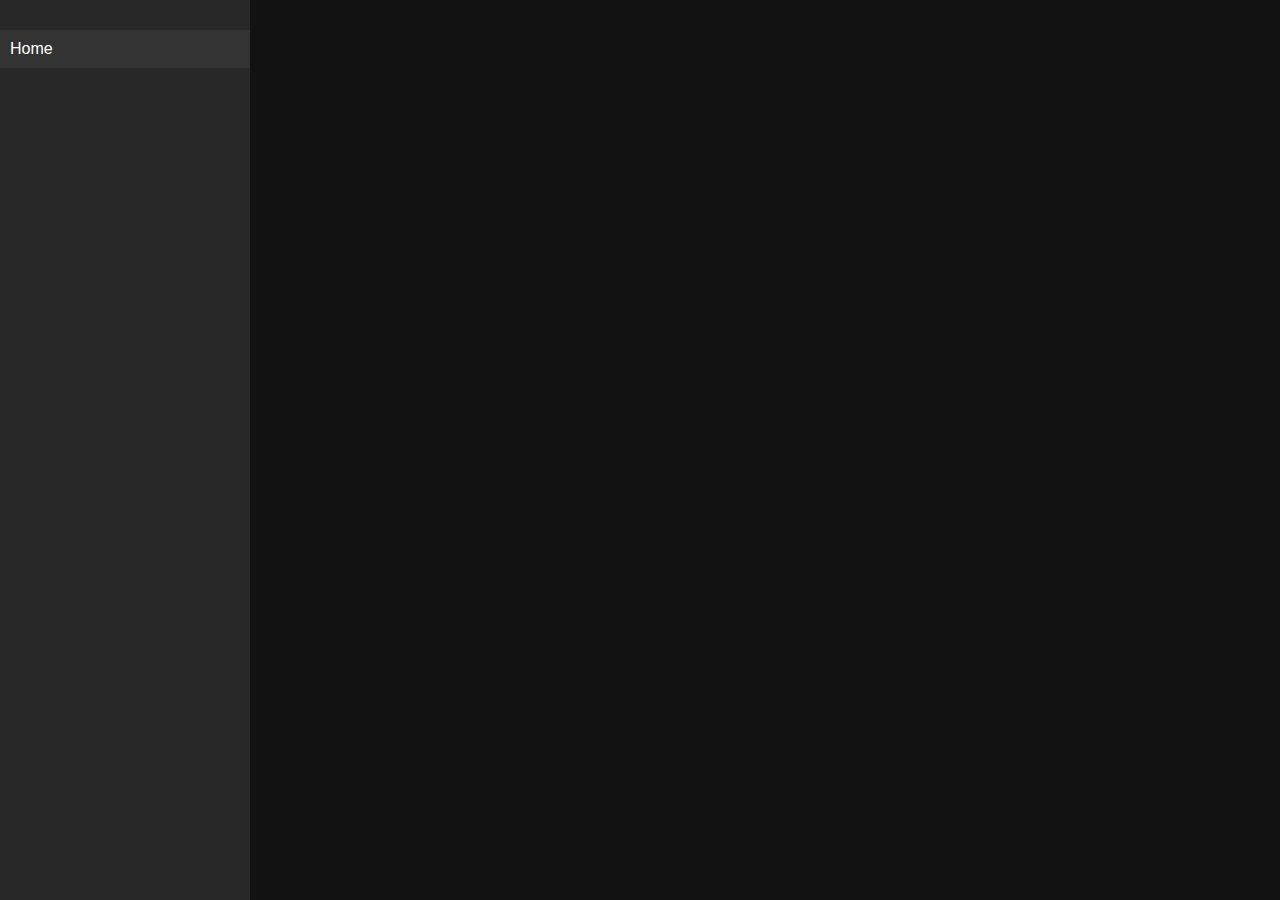
==== index.html @ a4a8a025 "adds js file path" ====
<!DOCTYPE html>
<html lang="en">
<head>
    <meta charset="UTF-8">
    <meta name="viewport" content="width=device-width, initial-scale=1.0">
    <title>EnLang</title>
    <link rel="shortcut icon" href="https://raw.githubusercontent.com/HttpAnimation/FYC/main/FYC%20Rewrite.ico"/>
    <link rel="stylesheet" href="scripts/css/main.css">
    <script src="scripts/js/Sidebar.js"></script>
    <script type="module" src="https://md-block.verou.me/md-block.js"></script>
    <script src="scripts/js/getmddata.js"></script>
</head>
<body>
    <div id="sidebar">
        <a href="index.html" class="movie-button">Home</a>
    </div>
    <center>
        <md-block id=""> 
                
        </md-block>
    </center>
</body>
</html>
---- scripts/css/main.css ----
body {
    background-color: #121212; 
    color: #ffffff; 
    font-family: Arial, sans-serif;
    margin: 0;
}

#sidebar {
    width: 250px;
    height: 100%;
    position: fixed;
    top: 0;
    left: 0;
    background-color: #282828;
    padding-top: 20px;
    overflow-y: auto; 
}

#content {
    margin-left: 250px;
    padding: 20px;
}

.movie-button {
    display: block;
    margin-top: 10px;
    padding: 10px;
    background-color: #333;
    color: #ffffff;
    text-decoration: none;
    border: none;
    cursor: pointer;
    transition: transform 0.3s ease-in-out;
}

.source-button {
    display: block;
    margin-top: 10px;
    padding: 10px;
    background-color: #333;
    color: #ffffff;
    text-decoration: none;
    border: none;
    cursor: pointer;
    transition: transform 0.3s ease-in-out;
}


.source-button:hover {
    transform: scale(1.05);
}

.movie-button:hover {
    transform: scale(1.05);
}

h3 {
    color: #eeeeee;
}

a {
    color: #ffffff; 
    text-decoration: none;
}

a:hover {
    text-decoration: underline;
}

.error-message {
    background-color: #ff6347; 
    color: #ffffff; 
    padding: 10px;
    margin-bottom: 10px;
}
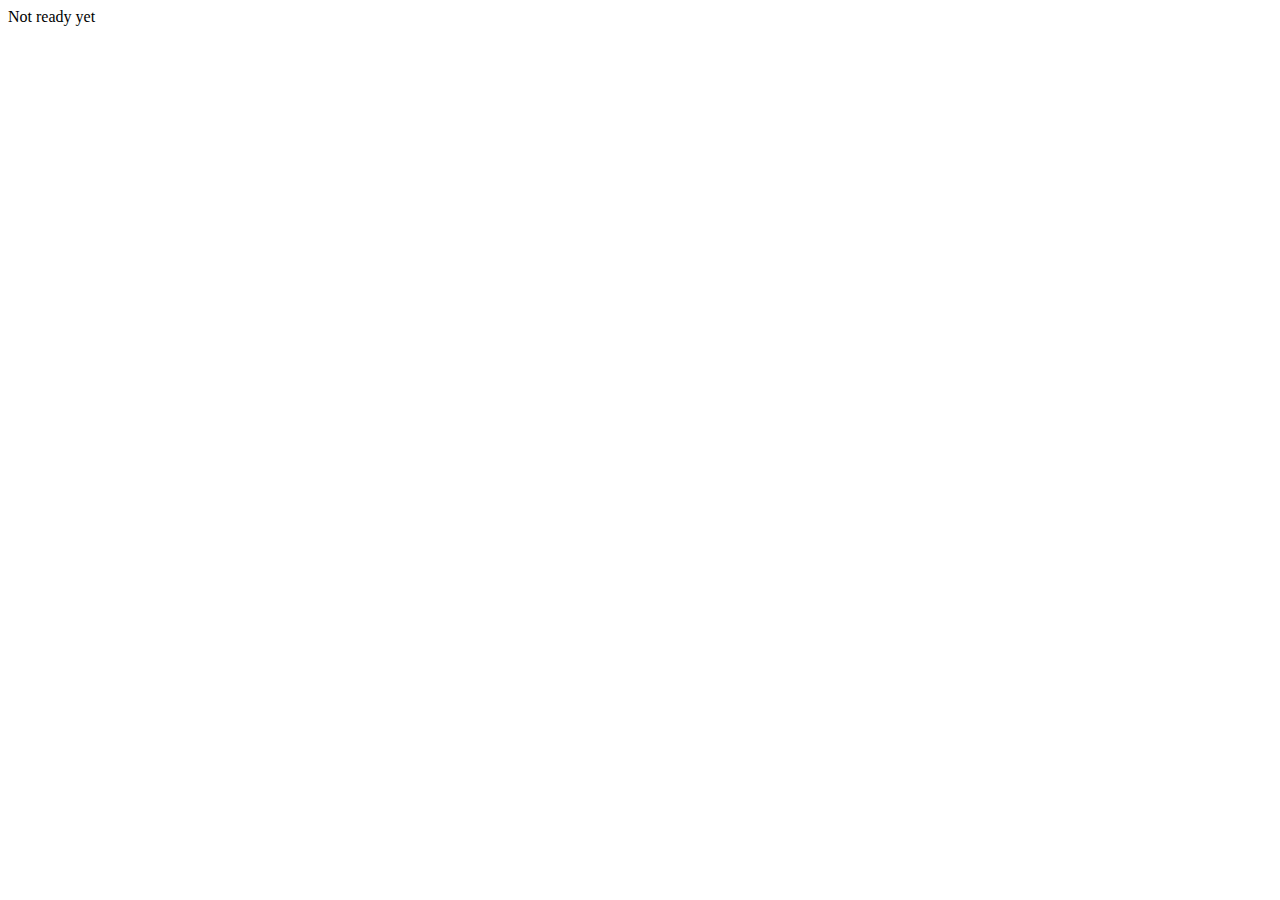
==== commit cda30c20: "adds a index to say not ready yet" ====
--- a/index.html
+++ b/index.html
@@ -3,21 +3,9 @@
 <head>
     <meta charset="UTF-8">
     <meta name="viewport" content="width=device-width, initial-scale=1.0">
-    <title>EnLang</title>
-    <link rel="shortcut icon" href="https://raw.githubusercontent.com/HttpAnimation/FYC/main/FYC%20Rewrite.ico"/>
-    <link rel="stylesheet" href="scripts/css/main.css">
-    <script src="scripts/js/Sidebar.js"></script>
-    <script type="module" src="https://md-block.verou.me/md-block.js"></script>
-    <script src="scripts/js/getmddata.js"></script>
+    <title>Document</title>
 </head>
 <body>
-    <div id="sidebar">
-        <a href="index.html" class="movie-button">Home</a>
-    </div>
-    <center>
-        <md-block id=""> 
-                
-        </md-block>
-    </center>
+    Not ready yet
 </body>
-</html>
+</html>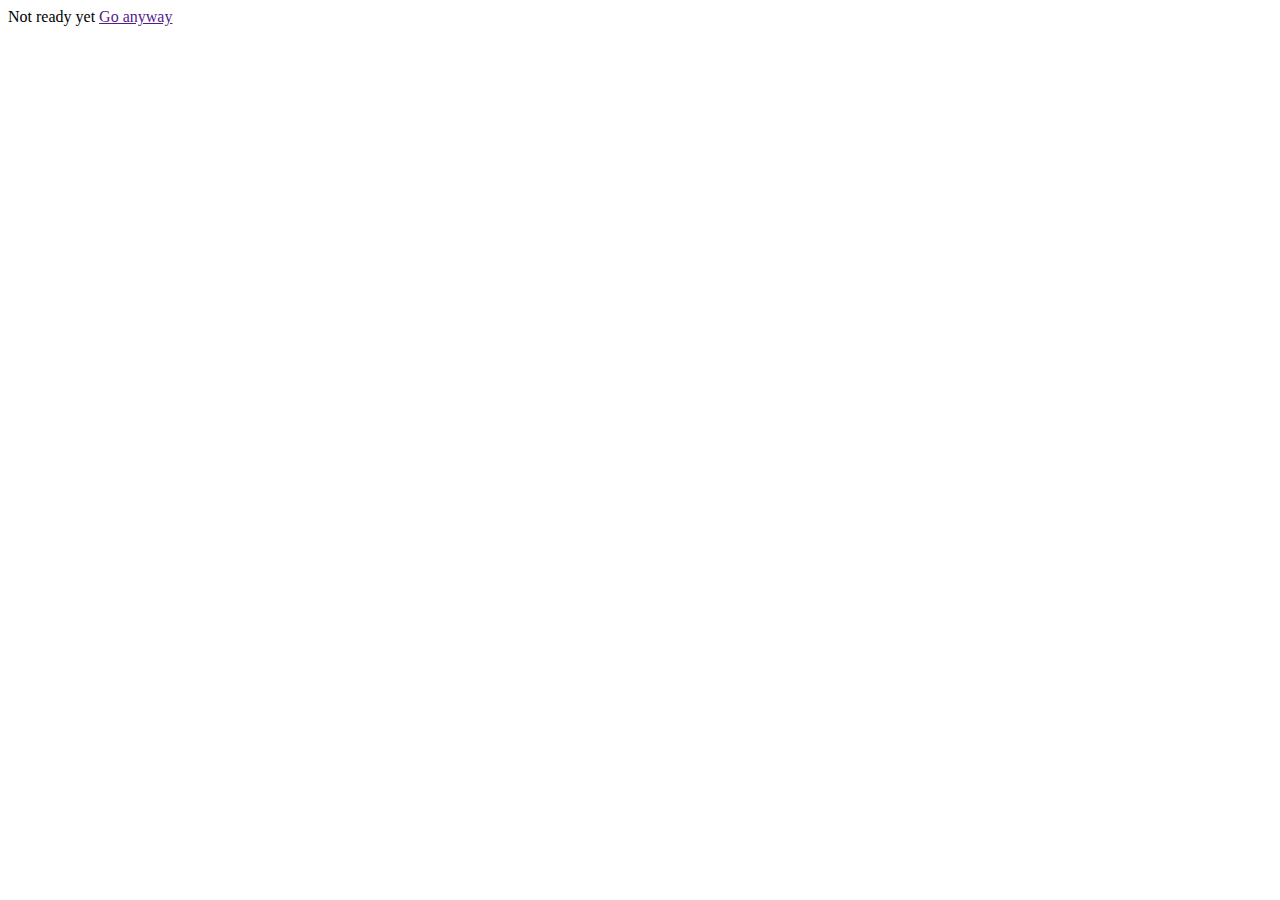
==== commit 11022fa0: "adds a button to go anyway" ====
--- a/index.html
+++ b/index.html
@@ -7,5 +7,6 @@
 </head>
 <body>
     Not ready yet
+    <a href="">Go anyway</a>
 </body>
 </html>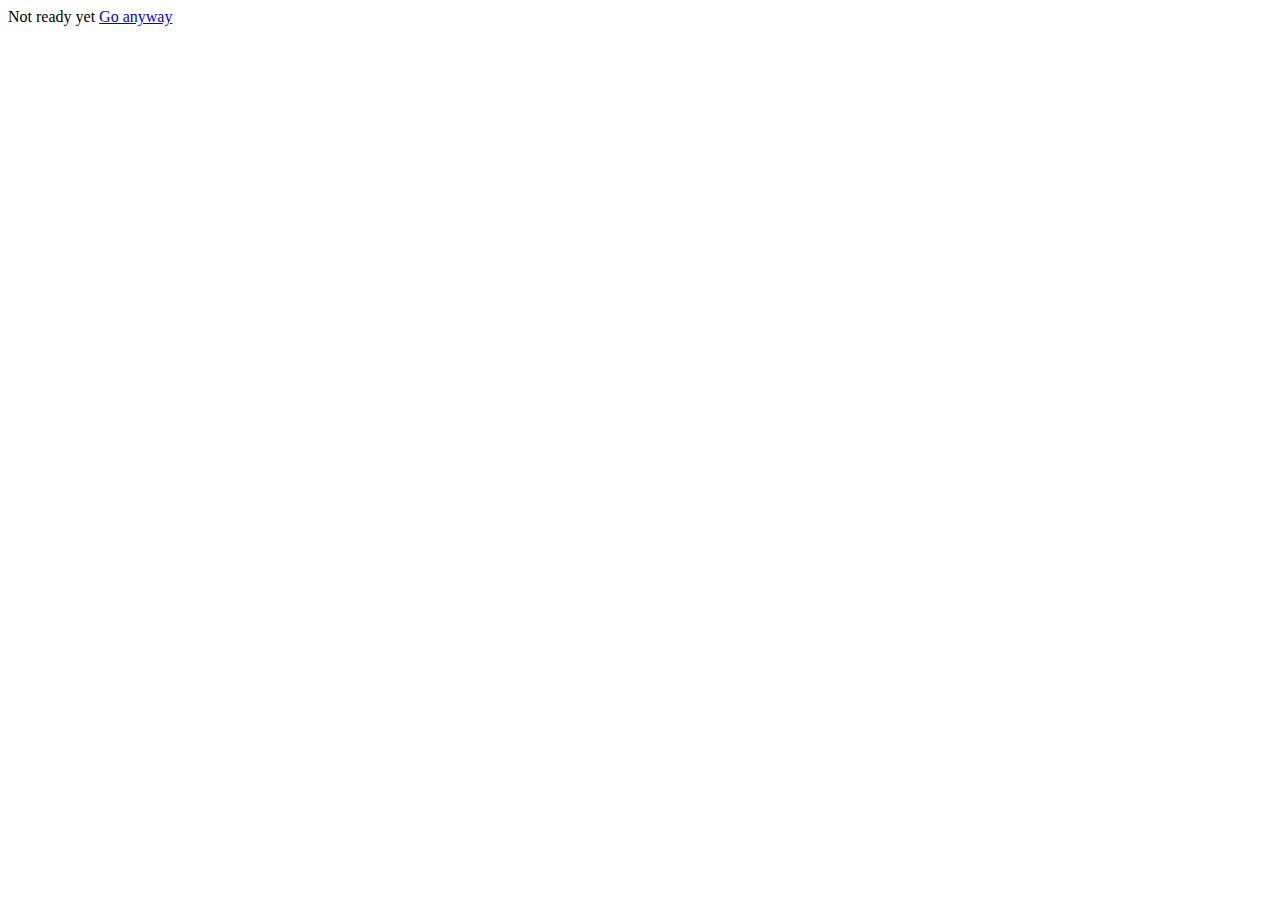
==== commit d461e690: "adds a button" ====
--- a/index.html
+++ b/index.html
@@ -3,10 +3,10 @@
 <head>
     <meta charset="UTF-8">
     <meta name="viewport" content="width=device-width, initial-scale=1.0">
-    <title>Document</title>
+    <title>EnLang</title>
 </head>
 <body>
     Not ready yet
-    <a href="">Go anyway</a>
+    <a href="New/index.html">Go anyway</a>
 </body>
 </html>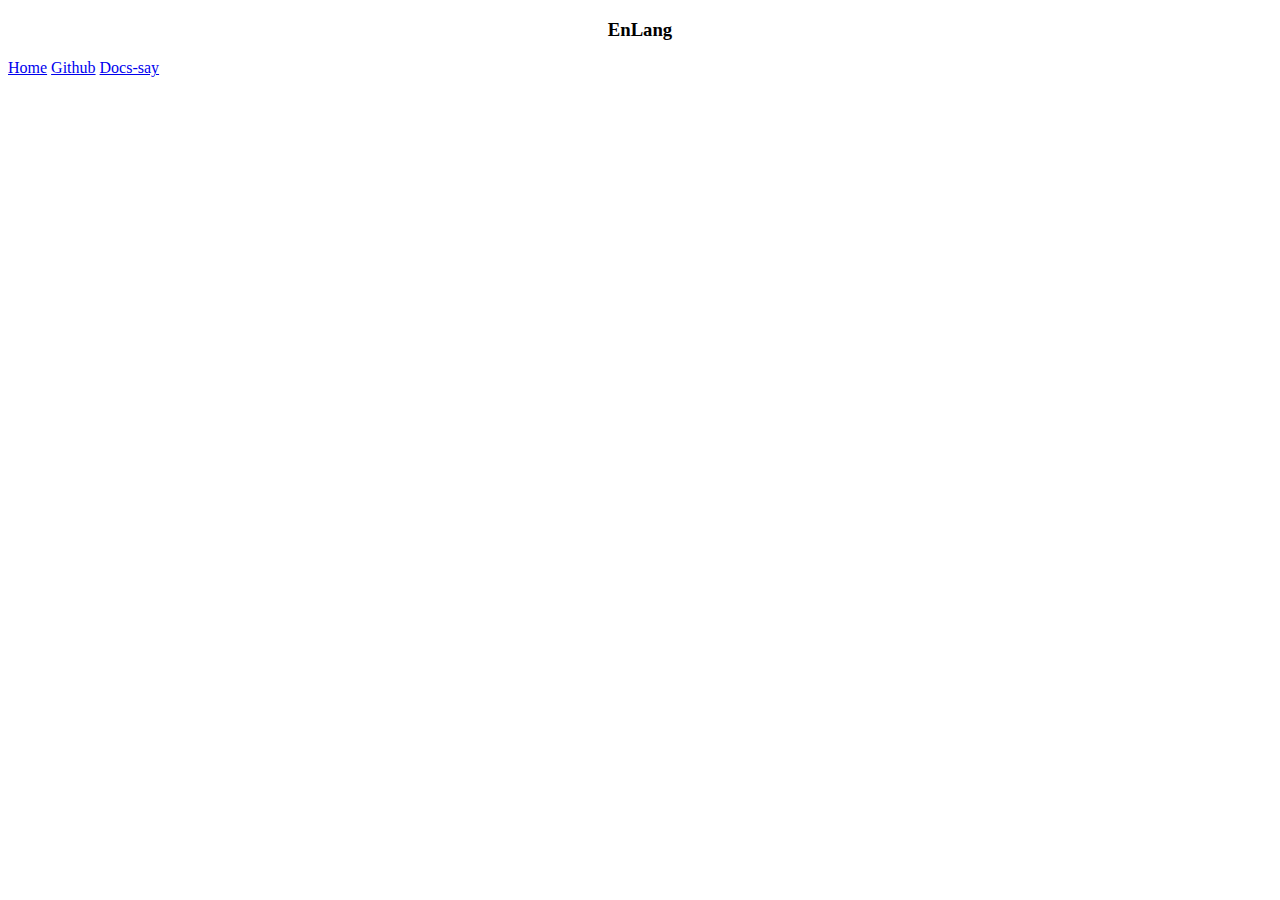
==== commit 0a29bcff: "moves content to root" ====
--- a/index.html
+++ b/index.html
@@ -4,9 +4,15 @@
     <meta charset="UTF-8">
     <meta name="viewport" content="width=device-width, initial-scale=1.0">
     <title>EnLang</title>
+    <link rel="stylesheet" href="scripts/CSS/main.css">
+    <script src="scripts/JS/Sidebar.js"></script>
 </head>
 <body>
-    Not ready yet
-    <a href="New/index.html">Go anyway</a>
+    <div id="sidebar">
+        <center><h3>EnLang</h3></center>
+        <a href="index.html" class="movie-button">Home</a>
+        <a href="https://github.com/HttpAnimation/-EnLang" class="movie-button">Github</a>
+        <a href="say.html" class="movie-button">Docs-say</a>
+    </div>
 </body>
 </html>